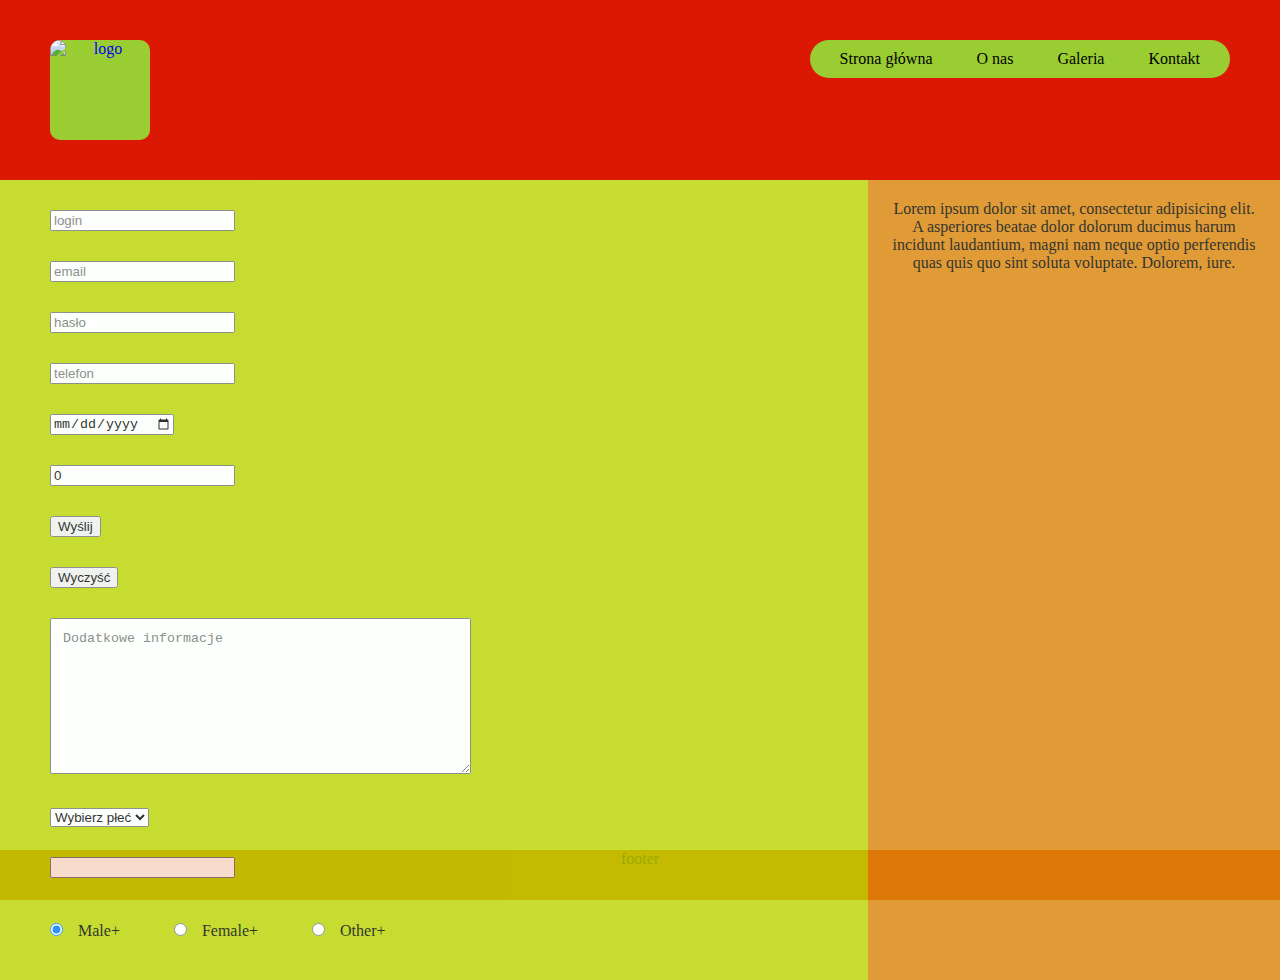
==== contact.html @ 9b9385eb "HTML/CSS/FLEX zajęcia 21/10/2017" ====
<!DOCTYPE html>
<html lang="pl" xmlns="http://www.w3.org/1999/html">
<head>
    <meta charset="UTF-8">
    <title>Projekt2</title>
    <link rel="stylesheet" href="CSS/style.css">
</head>
<body>

<div class="container">

    <header>
        <a href="index.html"><img src="http://app.brandmark.io/nounpreview/793324.png" alt="logo"></a>
        <nav>
            <ul>
                <li><a href="index.html">Strona główna</a> </li>
                <li><a href="#">O nas</a></li>
                <li><a href="#">Galeria</a></li>
                <li><a href="contact.html">Kontakt</a></li>
            </ul>
        </nav>
    </header>
    <div id="flex">
    <main>
        <form action="" method="">

            <input name="" type="" placeholder="login" required>
            <input name="" type="email" placeholder="email" required>
            <input name="" type="password" placeholder="hasło" required>
            <input name="" type="tel" placeholder="telefon">
            <input name="" type="date" placeholder="Data urodzenia">
            <input name="" type="number" placeholder="Liczba" value="0" required>
            <input name="" type="submit" value="Wyślij">
            <input name="" type="reset" value="Wyczyść">

            <textarea name="" type="" value="" rows="10" cols="50" placeholder="Dodatkowe informacje" required></textarea>

            <select name="Płeć" size="">
                <option value="">Wybierz płeć</option>
                <option value="">Mężczyzna</option>
                <option value="">Kobieta</option>
            </select>
            <input list="strony" name="Strony">
            <datalist id="strony">
                <option value="Nord"></option>
                <option value="East"></option>
                <option value="South"></option>
                <option value="West"></option>
            </datalist>

            <input type="radio" name="gender" value="male" checked><label class="radio">Male</label>
            <input type="radio" name="gender" value="female"><label class="radio">Female</label>
            <input type="radio" name="gender" value="other"><label class="radio">Other</label>





        </form>


    </main>

    <aside>Lorem ipsum dolor sit amet, consectetur adipisicing elit. A asperiores beatae dolor dolorum ducimus harum incidunt laudantium, magni nam neque optio perferendis quas quis quo sint soluta voluptate. Dolorem, iure.</lorum></aside>
    <footer>footer</footer>

</div>
</div>


</body>
</html>
---- CSS/style.css ----
body
{
    background-color: honeydew;
    margin: 0px;
}

header
{
    width: 100%;
    height: 180px;
    background-color: #DB1803;
}

header img
{
    float: left;
    height: 100px;
    width: 100px;
    margin-left: 50px;
    margin-top: 40px;
    margin-bottom: 40px;
    text-align: center;
    background-color: yellowgreen;
    border-radius: 10px;
}

header nav
{
    float: right;
    margin-right: 50px;
    margin-top: 40px;
    margin-bottom: 40px;
    /*height: 100px;*/
    text-align: left;
    background-color: yellowgreen;
    border-radius: 25px;
}


header nav ul
{
    list-style: none;
    padding: 10px;
    margin: 0;
}



header nav ul li a
{
    text-decoration: none;
    color: black;
    padding: 20px;
}

header nav ul li
{
    display: inline-block;
}


header nav ul li a:hover
{
    color: red;
}

#flex
{
    display: flex;
    align-items: stretch;
}

main
{
    clear:both;
    float: left;
    width: 70%;
    text-align: justify;
    background-color: #BED401;
    opacity: 0.8;
    flex-grow: 2;
    display: flex;
    flex-direction: row;
    order: 1;
    min-height: 800px;
}

main form input
{
    display: block;
    margin: 30px 15px 15px 50px;

}

input[type='email']:valid
{
    color: green;
}


input[type='radio']
{
    display: inline-block;
}

main form textarea
{
    margin: 15px 15px 15px 50px;
}

main form textarea::placeholder
{
    padding: 10px;
}


article
{
    padding: 10px;
}

article:first-child h1
{
    color: blue;
}

main form select
{
    display: block;
    margin: 15px 15px 15px 50px;
}


main form select option
 {
     font-size: 1.2em;
 }

main input:valid+label:after
{
    content: "+";
}

main input:invalid+label:after
{
    content: "-";
}

main input:required+label:after
{
    content: "*";
}

article:nth-child(2)
{
    color: red;
    font-weight: bold;
}

article:last-child
{
    color: green;
}

h1:before

{
    content: '\+';
    color: green;
}

aside
{
    float: right;
    width:30% ;
    background-color:#DD8208;
    opacity: 0.8;
    flex-grow: 1;
    order: 99;
    text-align: center;
    padding: 20px;
}

footer
{
    clear:both;
    background-color: #DB4F08;
    text-align: center;
    position: absolute;
    bottom: 0px;
    width: 100%;
    height: 50px;
}
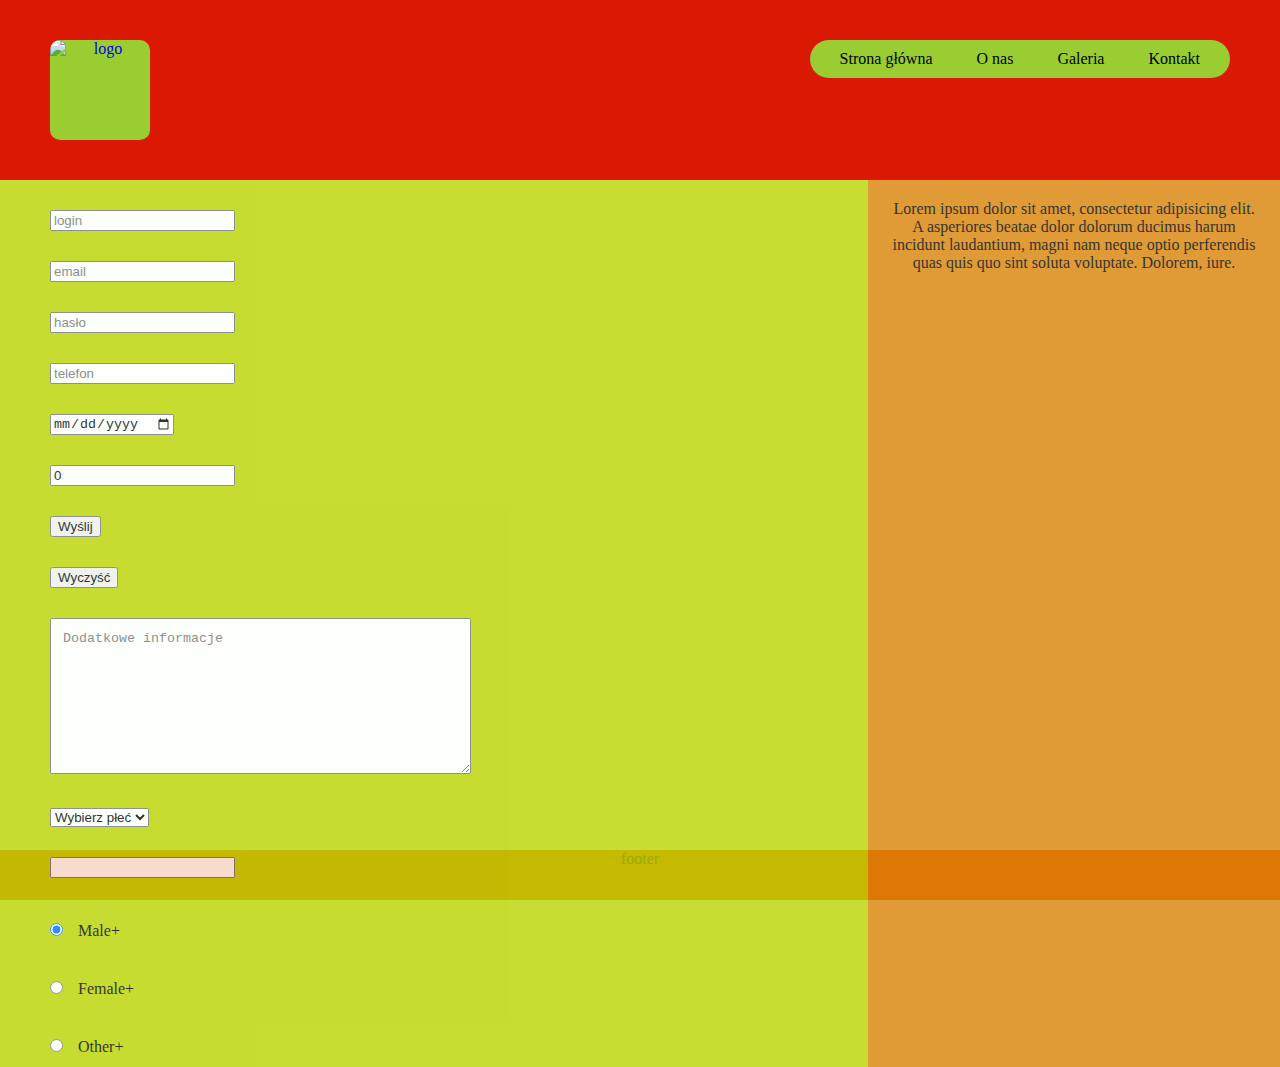
==== commit c434124d: "updated css, first flexboxes and contact.html improvement" ====
--- a/contact.html
+++ b/contact.html
@@ -18,20 +18,21 @@
                 <li><a href="#">Galeria</a></li>
                 <li><a href="contact.html">Kontakt</a></li>
             </ul>
+
         </nav>
     </header>
     <div id="flex">
     <main>
         <form action="" method="">
 
-            <input name="" type="" placeholder="login" required>
-            <input name="" type="email" placeholder="email" required>
-            <input name="" type="password" placeholder="hasło" required>
-            <input name="" type="tel" placeholder="telefon">
-            <input name="" type="date" placeholder="Data urodzenia">
-            <input name="" type="number" placeholder="Liczba" value="0" required>
-            <input name="" type="submit" value="Wyślij">
-            <input name="" type="reset" value="Wyczyść">
+            <input class="fillin" name="" type="text" placeholder="login" required>
+            <input class="fillin" name="" type="email" placeholder="email" required>
+            <input class="fillin" name="" type="password" placeholder="hasło" required>
+            <input class="fillin" name="" type="tel" placeholder="telefon">
+            <input class="fillin" name="" type="date" placeholder="Data urodzenia">
+            <input class="fillin" name="" type="number" placeholder="Liczba" value="0" required>
+            <input class="fillin" name="" type="submit" value="Wyślij">
+            <input class="fillin" name="" type="reset" value="Wyczyść">
 
             <textarea name="" type="" value="" rows="10" cols="50" placeholder="Dodatkowe informacje" required></textarea>
 
@@ -40,7 +41,8 @@
                 <option value="">Mężczyzna</option>
                 <option value="">Kobieta</option>
             </select>
-            <input list="strony" name="Strony">
+
+            <input class="fillin" list="strony" name="Strony">
             <datalist id="strony">
                 <option value="Nord"></option>
                 <option value="East"></option>
@@ -48,21 +50,18 @@
                 <option value="West"></option>
             </datalist>
 
-            <input type="radio" name="gender" value="male" checked><label class="radio">Male</label>
-            <input type="radio" name="gender" value="female"><label class="radio">Female</label>
-            <input type="radio" name="gender" value="other"><label class="radio">Other</label>
-
-
-
-
+            <input class="radiobuttons" type="radio" name="gender" value="male" checked><label>Male</label></br>
+            <input class="radiobuttons" type="radio" name="gender" value="female"><label>Female</label></br>
+            <input class="radiobuttons" type="radio" name="gender" value="other"><label>Other</label></br>
 
         </form>
-
 
     </main>
 
     <aside>Lorem ipsum dolor sit amet, consectetur adipisicing elit. A asperiores beatae dolor dolorum ducimus harum incidunt laudantium, magni nam neque optio perferendis quas quis quo sint soluta voluptate. Dolorem, iure.</lorum></aside>
+
     <footer>footer</footer>
+
 
 </div>
 </div>
--- a/CSS/style.css
+++ b/CSS/style.css
@@ -98,6 +98,7 @@
 }
 
 
+
 input[type='radio']
 {
     display: inline-block;
